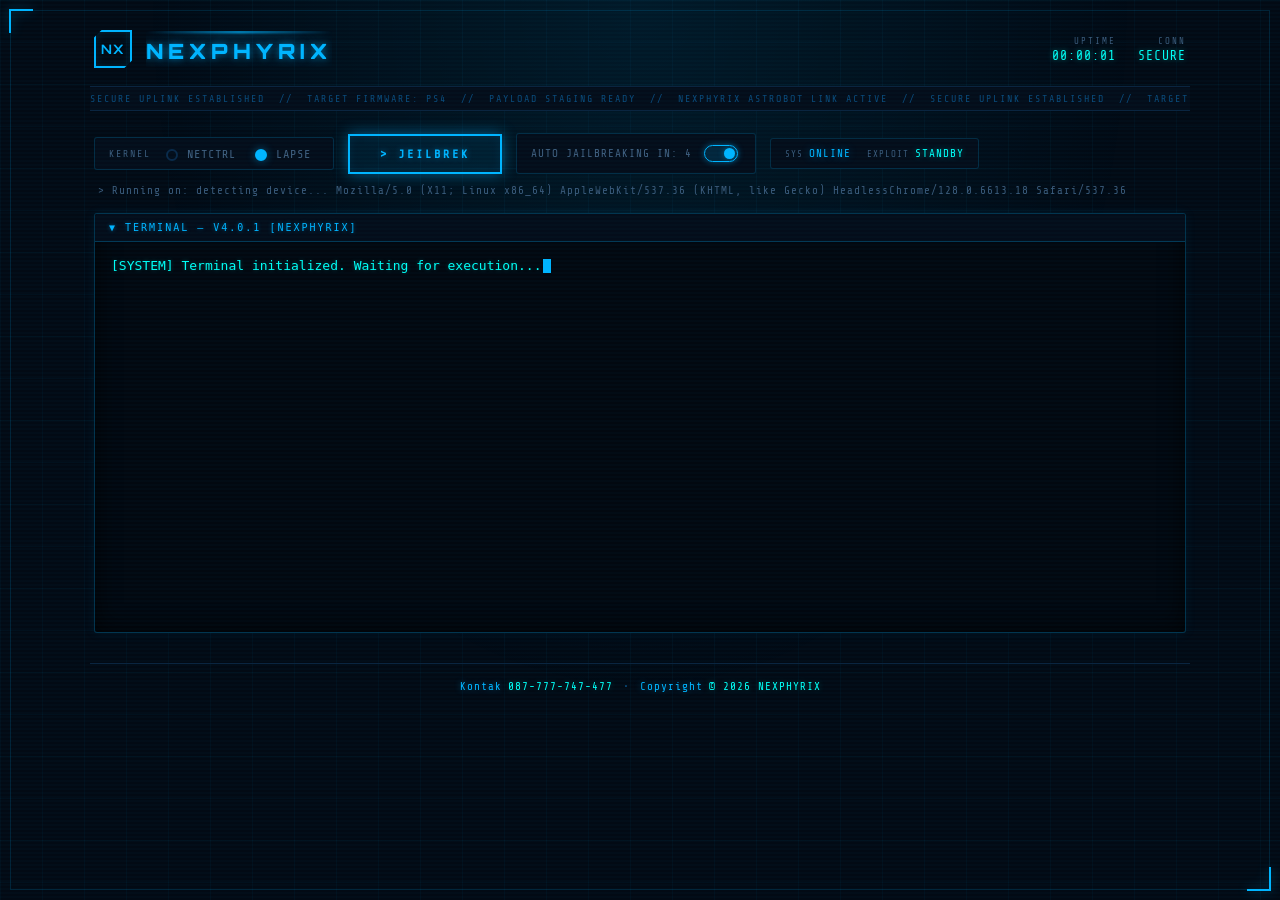
==== v1/index.html @ 1abfee16 "add any file" ====
<!DOCTYPE html>
<html lang="id" manifest="cache.manifest">

<head>
  <meta charset="UTF-8">
  <meta name="viewport" content="width=device-width, initial-scale=1.0">
  <title>NEXPHYRIX :: TERMINAL v4.0.1</title>
  <link rel="preconnect" href="https://fonts.googleapis.com">
  <link href="https://fonts.googleapis.com/css2?family=Orbitron:wght@400;700;900&family=Share+Tech+Mono&display=swap"
    rel="stylesheet">
  <link rel="stylesheet" href="includes/style.css">
</head>

<body>

  <div class="hud-frame"></div>

  <header class="topbar">
    <div class="brand">
      <span class="brand-mark">NX</span>
      <h1 class="hologram-wordmark">
        <span class="scan-line"></span>
        <span data-text="NEXPHYRIX">NEXPHYRIX</span>
      </h1>
    </div>

    <div class="topbar-meta">
      <div class="meta-item">
        <span class="meta-label">Uptime</span>
        <span class="meta-value" id="uptime-display">00:00:00</span>
      </div>
      <div class="meta-item">
        <span class="meta-label">Conn</span>
        <span class="meta-value" id="conn-status">SECURE</span>
      </div>
    </div>
  </header>

  <div class="ticker" aria-hidden="true">
    <div class="ticker-track">
      <span>SECURE UPLINK ESTABLISHED&nbsp;&nbsp;//&nbsp;&nbsp;TARGET FIRMWARE: PS4&nbsp;&nbsp;//&nbsp;&nbsp;PAYLOAD
        STAGING READY&nbsp;&nbsp;//&nbsp;&nbsp;NEXPHYRIX ASTROBOT LINK ACTIVE&nbsp;&nbsp;//&nbsp;&nbsp;SECURE UPLINK
        ESTABLISHED&nbsp;&nbsp;//&nbsp;&nbsp;TARGET FIRMWARE: PS4&nbsp;&nbsp;//&nbsp;&nbsp;PAYLOAD STAGING
        READY&nbsp;&nbsp;//</span>
    </div>
  </div>

  <main>
    <section class="control-deck">
      <div class="deck-group kernel-select">
        <span class="deck-title">Kernel</span>
        <form id="kernel-options">
          <input type="radio" name="kernel" id="netctrl-exploit" value="netctrl">
          <label for="netctrl-exploit">NetCtrl</label>
          <input type="radio" name="kernel" id="lapse-exploit" value="lapse">
          <label for="lapse-exploit">Lapse</label>
        </form>
      </div>

      <button id="jeilbrek" class="btn-primary"><span>&gt; Jeilbrek</span></button>

      <div class="deck-group toggle-group">
        <div class="autoJb">
          <label for="autoJbInput" id="autoJbLabel">Auto Jailbreak</label>
          <input id="autoJbInput" type="checkbox">
        </div>
      </div>

      <div class="deck-group status-pills">
        <div class="status-item">
          <span class="label">Sys</span>
          <span class="value" id="sys-status">INITIALIZING</span>
        </div>
        <div class="status-item">
          <span class="label">Exploit</span>
          <span class="value" id="exploit-status">STANDBY</span>
        </div>
      </div>
    </section>

    <h3 id="UA">&gt; Running on: <span id="ua-value">detecting device...</span></h3>

    <section class="terminal-panel">
      <pre id="console"><div id="console-content"><span class="log-system">[SYSTEM] Terminal initialized. Waiting for execution...</span><span class="cursor"></span></div>
    </pre>
    </section>
  </main>

  <footer class="site-footer">
    <span class="footer-info"><span class="footer-label">Kontak</span><span
        class="footer-value">087-777-747-477</span></span>
    <span class="footer-divider">•</span>
    <span class="footer-info"><span class="footer-label">Copyright</span><span class="footer-value">© <span
          id="footer-year"></span> NEXPHYRIX</span></span>
  </footer>

  <script src="src/main.js"></script>
  <script src="includes/script.js"></script>
</body>


</html>
---- v1/includes/style.css ----
/* ============================================
   NEXPHYRIX — BLUE ASTROBOT SIGNAL DECK THEME
   ============================================ */

:root {
    --void: #020a14;
    --panel: #040d1a;
    --panel-raised: #061020;
    --line: #0a2540;
    --blue: #00b4ff;
    --blue-dim: #0a4a7a;
    --blue-glow: rgba(0, 180, 255, 0.45);
    --cyan-ghost: #00fff7;
    --violet-ghost: #7b2fff;
    --ink: #c9daf0;
    --ink-dim: #3a5a7a;
    --amber: #00e5ff;
}

* {
    box-sizing: border-box;
}

body {
    background: var(--void);
    color: var(--ink);
    margin: 0;
    padding: 20px 20px 0;
    font-family: 'Share Tech Mono', 'Courier New', 'Consolas', monospace;
    position: relative;
    min-height: 100vh;
    overflow-x: hidden;
}

/* --- Grid + vignette backdrop --- */
body::before {
    content: "";
    position: fixed;
    inset: 0;
    background:
        radial-gradient(ellipse at 50% 0%, rgba(0, 180, 255, 0.09), transparent 55%),
        linear-gradient(rgba(0, 180, 255, 0.04) 1px, transparent 1px),
        linear-gradient(90deg, rgba(0, 180, 255, 0.04) 1px, transparent 1px);
    background-size: 100% 100%, 42px 42px, 42px 42px;
    pointer-events: none;
    z-index: 0;
}

/* --- CRT scanlines --- */
body::after {
    content: "";
    position: fixed;
    inset: 0;
    pointer-events: none;
    z-index: 9999;
    background: repeating-linear-gradient(0deg,
            transparent,
            transparent 2px,
            rgba(0, 180, 255, 0.02) 2px,
            rgba(0, 180, 255, 0.02) 4px);
    mix-blend-mode: screen;
}

body>* {
    position: relative;
    z-index: 1;
}

/* --- Corner HUD frame --- */
.hud-frame {
    position: fixed;
    inset: 10px;
    z-index: 2;
    pointer-events: none;
    border: 1px solid rgba(0, 180, 255, 0.15);
}

.hud-frame::before,
.hud-frame::after {
    content: "";
    position: absolute;
    width: 22px;
    height: 22px;
    border: 2px solid var(--blue);
    filter: drop-shadow(0 0 6px var(--blue-glow));
}

.hud-frame::before {
    top: -2px;
    left: -2px;
    border-right: none;
    border-bottom: none;
}

.hud-frame::after {
    bottom: -2px;
    right: -2px;
    border-left: none;
    border-top: none;
}

/* ============================================
   TOPBAR
   ============================================ */
.topbar {
    max-width: 1100px;
    margin: 0 auto;
    display: flex;
    align-items: center;
    justify-content: space-between;
    flex-wrap: wrap;
    gap: 14px;
    padding: 10px 4px 18px;
    border-bottom: 1px solid var(--line);
}

.brand {
    display: flex;
    align-items: center;
    gap: 14px;
}

.brand-mark {
    display: inline-flex;
    align-items: center;
    justify-content: center;
    width: 38px;
    height: 38px;
    border: 2px solid var(--blue);
    color: var(--blue);
    font-weight: 700;
    font-family: 'Orbitron', sans-serif;
    font-size: 13px;
    letter-spacing: 1px;
    box-shadow: 0 0 14px var(--blue-glow), inset 0 0 8px rgba(0, 180, 255, 0.15);
    clip-path: polygon(20% 0, 100% 0, 100% 80%, 80% 100%, 0 100%, 0 20%);
}

/* --- Hologram wordmark --- */
.hologram-wordmark {
    position: relative;
    display: inline-block;
    margin: 0;
    overflow: hidden;
}

.hologram-wordmark span[data-text] {
    position: relative;
    display: inline-block;
    font-family: 'Orbitron', sans-serif;
    font-size: 21px;
    font-weight: 900;
    letter-spacing: 5px;
    text-transform: uppercase;
    color: var(--blue);
    text-shadow: 0 0 6px var(--blue-glow), 0 0 16px var(--blue-glow);
    animation: flicker 4s infinite;
}

.hologram-wordmark span[data-text]::before,
.hologram-wordmark span[data-text]::after {
    content: attr(data-text);
    position: absolute;
    top: 0;
    left: 0;
    width: 100%;
    opacity: 0;
    filter: blur(0.5px);
}

.hologram-wordmark span[data-text]::before {
    color: var(--cyan-ghost);
    animation: glitchBefore 3.2s infinite;
    clip-path: inset(0 0 55% 0);
}

.hologram-wordmark span[data-text]::after {
    color: var(--violet-ghost);
    animation: glitchAfter 3.2s infinite;
    clip-path: inset(55% 0 0 0);
}

.hologram-wordmark .scan-line {
    position: absolute;
    left: 0;
    width: 100%;
    height: 2px;
    background: linear-gradient(to right, transparent, var(--blue), transparent);
    filter: blur(1px) drop-shadow(0 0 6px var(--blue));
    top: 0;
    animation: scan 2.4s linear infinite;
}

@keyframes flicker {

    0%,
    92%,
    100% {
        opacity: 1;
    }

    93% {
        opacity: 0.55;
    }

    94% {
        opacity: 1;
    }

    95% {
        opacity: 0.35;
    }

    96% {
        opacity: 1;
    }
}

@keyframes glitchBefore {

    0%,
    88%,
    100% {
        opacity: 0;
        transform: translateX(0);
    }

    90% {
        opacity: 0.7;
        transform: translateX(-3px);
    }

    92% {
        opacity: 0;
    }
}

@keyframes glitchAfter {

    0%,
    88%,
    100% {
        opacity: 0;
        transform: translateX(0);
    }

    90% {
        opacity: 0.6;
        transform: translateX(3px);
    }

    92% {
        opacity: 0;
    }
}

@keyframes scan {
    0% {
        top: 0;
    }

    100% {
        top: 100%;
    }
}

.topbar-meta {
    display: flex;
    gap: 22px;
}

.meta-item {
    display: flex;
    flex-direction: column;
    align-items: flex-end;
    gap: 2px;
}

.meta-label {
    font-size: 9px;
    letter-spacing: 2px;
    text-transform: uppercase;
    color: var(--ink-dim);
}

.meta-value {
    font-size: 13px;
    color: var(--cyan-ghost);
    text-shadow: 0 0 6px rgba(0, 255, 247, 0.4);
    letter-spacing: 1px;
}

/* ============================================
   TICKER
   ============================================ */
.ticker {
    max-width: 1100px;
    margin: 0 auto;
    overflow: hidden;
    border-bottom: 1px solid var(--line);
    background: var(--panel);
    white-space: nowrap;
}

.ticker-track {
    display: inline-block;
    padding: 6px 0;
    font-size: 10px;
    letter-spacing: 2px;
    color: var(--blue-dim);
    animation: ticker 22s linear infinite;
}

@keyframes ticker {
    0% {
        transform: translateX(0);
    }

    100% {
        transform: translateX(-50%);
    }
}

/* ============================================
   MAIN / CONTROL DECK
   ============================================ */
main {
    max-width: 1100px;
    margin: 0 auto;
    padding: 22px 4px 0;
}

.control-deck {
    display: flex;
    flex-wrap: wrap;
    align-items: center;
    gap: 14px;
    margin-bottom: 10px;
}

.deck-group {
    display: flex;
    align-items: center;
    gap: 10px;
    background: var(--panel);
    border: 1px solid rgba(0, 180, 255, 0.18);
    padding: 8px 14px;
    border-radius: 3px;
}

.deck-title {
    font-size: 10px;
    letter-spacing: 2px;
    text-transform: uppercase;
    color: var(--ink-dim);
}

#kernel-options {
    display: flex;
    align-items: center;
    gap: 6px;
    margin: 0;
}

input[type="radio"] {
    -webkit-appearance: none;
    appearance: none;
    width: 12px;
    height: 12px;
    border: 2px solid #0a2a4a;
    border-radius: 50%;
    background-color: #040d1a;
    cursor: pointer;
    transition: all 0.2s;
}

input[type="radio"]:checked {
    border-color: var(--blue);
    background-color: var(--blue);
    box-shadow: 0 0 8px var(--blue-glow);
}

#kernel-options label {
    color: #406080;
    font-size: 12px;
    margin-right: 8px;
    cursor: pointer;
    text-transform: uppercase;
    letter-spacing: 1px;
    transition: color 0.2s;
}

#kernel-options label:hover {
    color: var(--blue);
    text-shadow: 0 0 6px var(--blue-glow);
}

/* --- Primary Button --- */
button {
    background: none;
    border: none;
    color: var(--blue);
    padding: 0;
    cursor: pointer;
    font-family: inherit;
    text-transform: uppercase;
}

.btn-primary {
    position: relative;
    padding: 11px 30px;
    font-size: 12px;
    font-weight: 700;
    letter-spacing: 3px;
    border: 2px solid var(--blue);
    background: rgba(0, 180, 255, 0.08);
    box-shadow: 0 0 15px var(--blue-glow), inset 0 0 10px rgba(0, 180, 255, 0.08);
    text-shadow: 0 0 6px var(--blue-glow);
    overflow: hidden;
    transition: all 0.3s ease;
}

.btn-primary span {
    position: relative;
    z-index: 1;
}

.btn-primary::before {
    content: "";
    position: absolute;
    inset: 0;
    background: linear-gradient(90deg, transparent, rgba(0, 180, 255, 0.25), transparent);
    transform: translateX(-100%);
    transition: transform 0.5s;
}

.btn-primary:hover::before {
    transform: translateX(100%);
}

.btn-primary:hover {
    background: rgba(0, 180, 255, 0.15);
    box-shadow: 0 0 25px var(--blue-glow), 0 0 45px rgba(0, 180, 255, 0.15);
}

.btn-primary:disabled {
    border-color: #0a2030;
    color: #1a3a50;
    background: transparent;
    box-shadow: none;
    text-shadow: none;
    cursor: not-allowed;
}

.btn-primary:disabled::before {
    display: none;
}

/* --- Auto Jailbreak Toggle --- */
.autoJb {
    display: flex;
    align-items: center;
    gap: 8px;
}

#autoJbLabel {
    color: #406080;
    font-size: 11px;
    cursor: pointer;
    text-transform: uppercase;
    letter-spacing: 1px;
    transition: color 0.2s;
}

#autoJbLabel:hover {
    color: var(--blue);
    text-shadow: 0 0 6px var(--blue-glow);
}

#autoJbInput {
    -webkit-appearance: none;
    appearance: none;
    width: 34px;
    height: 17px;
    background: #040d1a;
    border: 1px solid #0a2540;
    border-radius: 9px;
    cursor: pointer;
    position: relative;
    transition: all 0.3s;
}

#autoJbInput::before {
    content: "";
    position: absolute;
    top: 2px;
    left: 2px;
    width: 11px;
    height: 11px;
    background: #0a2a4a;
    border-radius: 50%;
    transition: all 0.3s;
}

#autoJbInput:checked {
    background: rgba(0, 180, 255, 0.15);
    border-color: var(--blue);
    box-shadow: 0 0 6px var(--blue-glow);
}

#autoJbInput:checked::before {
    left: 19px;
    background: var(--blue);
    box-shadow: 0 0 6px var(--blue-glow);
}

/* --- Status pills inside deck --- */
.status-pills {
    gap: 16px;
}

.status-item {
    display: flex;
    align-items: center;
    gap: 6px;
}

.status-item .label {
    font-size: 9px;
    letter-spacing: 1px;
    text-transform: uppercase;
    color: var(--ink-dim);
}

.status-item .value {
    font-size: 11px;
    letter-spacing: 1px;
    text-transform: uppercase;
    color: var(--cyan-ghost);
    text-shadow: 0 0 6px rgba(0, 255, 247, 0.4);
}

.status-item .value[data-state="success"] {
    color: var(--blue);
    text-shadow: 0 0 8px var(--blue-glow);
}

.status-item .value[data-state="warn"] {
    color: var(--amber);
    text-shadow: 0 0 6px rgba(0, 229, 255, 0.4);
    animation: blink 1s step-end infinite;
}

.status-item .value[data-state="error"] {
    color: #ff2244;
    text-shadow: 0 0 8px rgba(255, 34, 68, 0.5);
}

.status-item .value[data-state="idle"] {
    color: var(--ink-dim);
    text-shadow: none;
}

/* --- Running-on line --- */
h3 {
    color: var(--ink-dim);
    font-size: 11px;
    font-weight: normal;
    margin: 4px 4px 16px;
    letter-spacing: 1px;
    text-align: left;
}

#ua-value {
    color: var(--cyan-ghost);
}

/* ============================================
   TERMINAL PANEL
   ============================================ */
.terminal-panel {
    width: 100%;
}

#console {
    width: 100%;
    background: #020810;
    color: var(--blue);
    font-size: 13px;
    padding: 0;
    text-align: left;
    height: 420px;
    overflow-y: scroll;
    word-wrap: break-word;
    border: 1px solid rgba(0, 180, 255, 0.25);
    border-radius: 3px;
    line-height: 1.5;
    position: relative;
    margin: 0;
    box-shadow: 0 0 12px rgba(0, 180, 255, 0.08), inset 0 0 24px rgba(0, 0, 0, 0.85);
}

#console::before {
    content: "▼ TERMINAL — v4.0.1 [NEXPHYRIX]";
    display: block;
    background: #040d1a;
    color: var(--blue);
    font-size: 10px;
    padding: 6px 14px;
    border-bottom: 1px solid rgba(0, 180, 255, 0.25);
    letter-spacing: 2px;
    text-transform: uppercase;
    position: sticky;
    top: 0;
    z-index: 2;
    text-shadow: 0 0 4px var(--blue-glow);
}

#console-content {
    padding: 14px 16px;
    min-height: 360px;
}

#console::-webkit-scrollbar {
    width: 6px;
}

#console::-webkit-scrollbar-track {
    background: #020810;
}

#console::-webkit-scrollbar-thumb {
    background: var(--blue-dim);
    border-radius: 3px;
}

#console::-webkit-scrollbar-thumb:hover {
    background: var(--blue);
}

.cursor {
    display: inline-block;
    width: 8px;
    height: 14px;
    background: var(--blue);
    animation: blink 1s step-end infinite;
    vertical-align: text-bottom;
    margin-left: 2px;
}

@keyframes blink {

    0%,
    100% {
        opacity: 1;
    }

    50% {
        opacity: 0;
    }
}

.progress-bar-container {
    width: 100%;
    height: 3px;
    background: #040d1a;
    margin: 8px 0;
    border-radius: 2px;
    overflow: hidden;
}

.progress-bar-fill {
    height: 100%;
    width: 0%;
    background: linear-gradient(90deg, var(--blue), var(--cyan-ghost), var(--blue));
    background-size: 200% 100%;
    animation: progressGradient 2s linear infinite;
    border-radius: 2px;
    transition: width 0.3s;
}

@keyframes progressGradient {
    0% {
        background-position: 200% 0;
    }

    100% {
        background-position: -200% 0;
    }
}

/* --- Log level colors --- */
.log-info {
    color: var(--blue);
}

.log-warn {
    color: var(--amber);
    text-shadow: 0 0 4px rgba(0, 229, 255, 0.3);
}

.log-error {
    color: #ff2244;
    text-shadow: 0 0 6px rgba(255, 34, 68, 0.4);
}

.log-success {
    color: var(--blue);
    text-shadow: 0 0 8px var(--blue-glow);
}

.log-debug {
    color: var(--ink-dim);
}

.log-system {
    color: var(--cyan-ghost);
    text-shadow: 0 0 4px rgba(0, 255, 247, 0.3);
}

/* ============================================
   FOOTER
   ============================================ */
.site-footer {
    max-width: 1100px;
    margin: 30px auto 0;
    padding: 16px 4px 24px;
    border-top: 1px solid var(--line);
    color: var(--ink-dim);
    font-size: 11px;
    letter-spacing: 1px;
    display: flex;
    flex-wrap: wrap;
    justify-content: center;
    align-items: center;
    gap: 10px;
}

.footer-divider {
    color: var(--blue-dim);
}

.footer-label {
    color: var(--blue);
    text-shadow: 0 0 6px var(--blue-glow);
    margin-right: 6px;
}

.footer-value {
    color: var(--cyan-ghost);
    text-shadow: 0 0 6px rgba(0, 255, 247, 0.3);
}

/* --- Selection --- */
::selection {
    background: rgba(0, 180, 255, 0.3);
    color: #fff;
}

::-moz-selection {
    background: rgba(0, 180, 255, 0.3);
    color: #fff;
}

/* ============================================
   RESPONSIVE
   ============================================ */
@media (max-width: 768px) {
    .topbar {
        justify-content: center;
        text-align: center;
    }

    .topbar-meta {
        justify-content: center;
        width: 100%;
    }

    .meta-item {
        align-items: center;
    }

    .control-deck {
        justify-content: center;
    }

    .hologram-wordmark span[data-text] {
        font-size: 15px;
        letter-spacing: 3px;
    }

    #console {
        height: 320px;
    }

    .site-footer {
        flex-direction: column;
        gap: 6px;
    }

    .footer-divider {
        display: none;
    }
}

@media (prefers-reduced-motion: reduce) {

    *,
    *::before,
    *::after {
        animation-duration: 0.001ms !important;
        animation-iteration-count: 1 !important;
    }
}
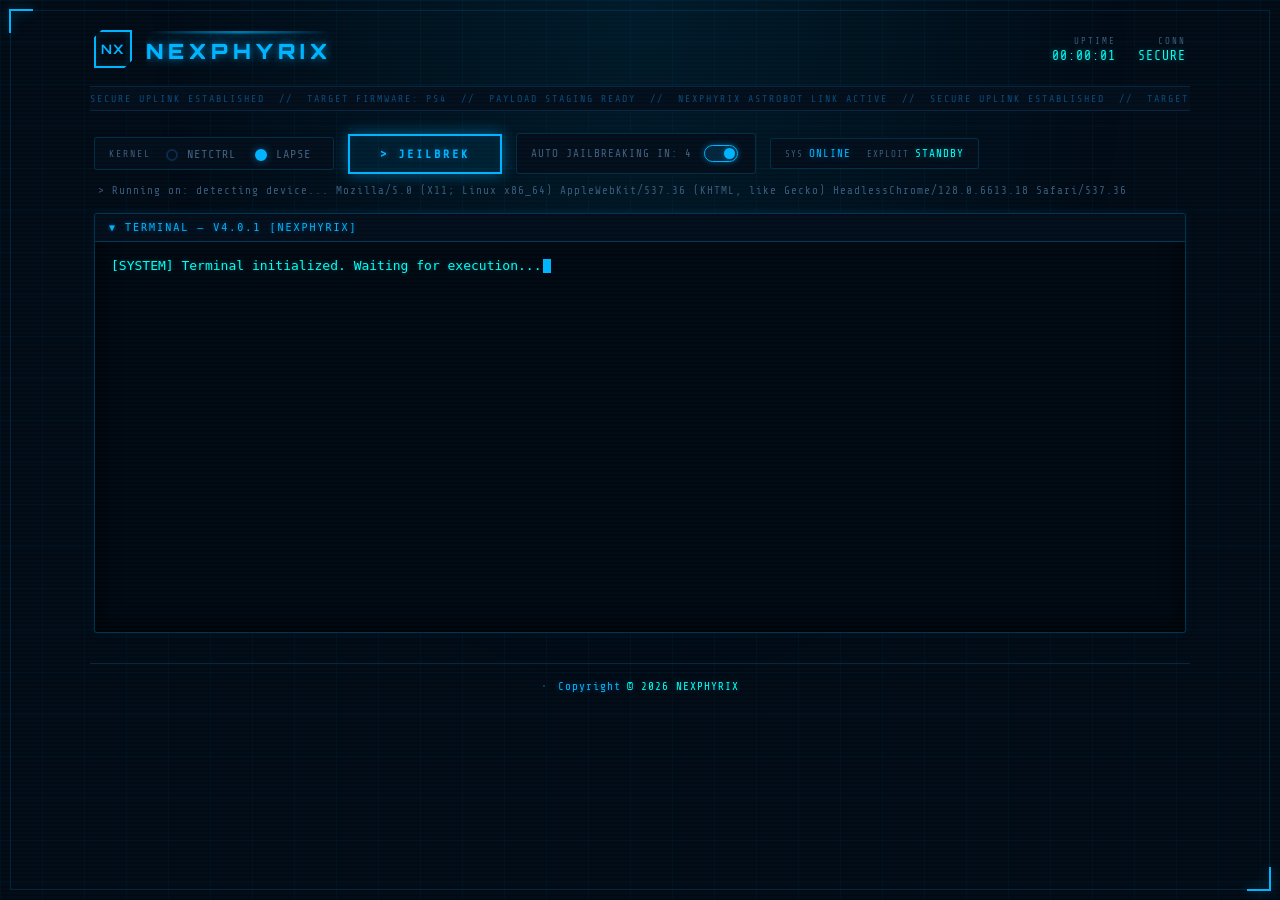
==== commit 5d41bd8f: "fix: use absolute path for cache manifest on all HTML pages" ====
--- a/v1/index.html
+++ b/v1/index.html
@@ -1,5 +1,5 @@
 <!DOCTYPE html>
-<html lang="id" manifest="cache.manifest">
+<html lang="id" manifest="/cache.appcache">
 
 <head>
   <meta charset="UTF-8">
@@ -87,8 +87,6 @@
   </main>
 
   <footer class="site-footer">
-    <span class="footer-info"><span class="footer-label">Kontak</span><span
-        class="footer-value">087-777-747-477</span></span>
     <span class="footer-divider">•</span>
     <span class="footer-info"><span class="footer-label">Copyright</span><span class="footer-value">© <span
           id="footer-year"></span> NEXPHYRIX</span></span>
